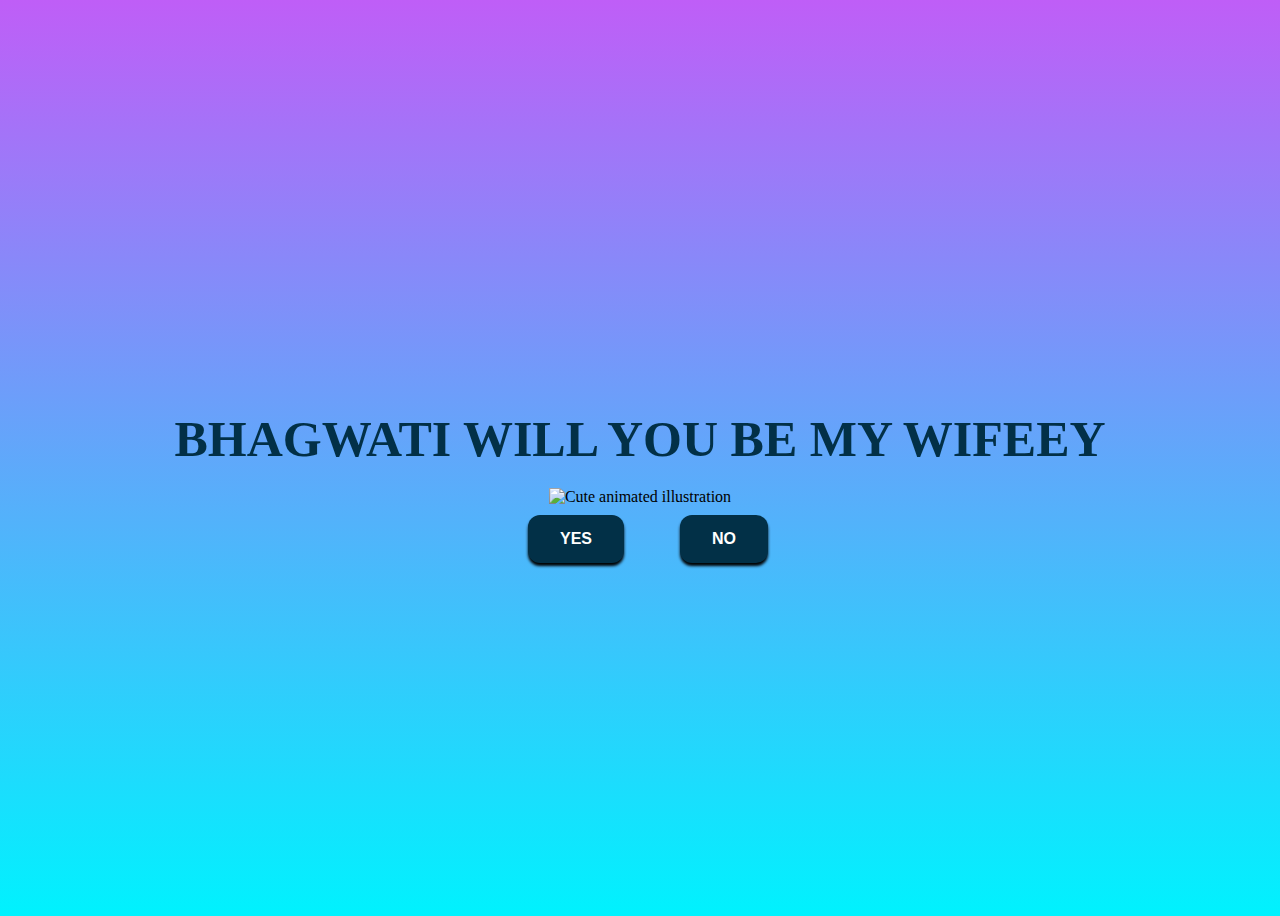
==== index.html @ a406c45e "first commit" ====
<!DOCTYPE html>
<html lang="en">
  <head>
    <link rel="stylesheet" href="style.css" />
  </head>
  <body>
    <div class="container">
      <div>
        <h5 class="header_text">BHAGWATI WILL YOU BE MY WIFEEY   </h5>
      </div>
      <div class="gif_container">
        <img
          src="https://media.tenor.com/OfZUblBlXH4AAAAi/tkthao219-bubududu.gif"
          alt="Cute animated illustration"
        />
      </div>
      <div class="buttons">
        <button class="btn" id="yesButton" onclick="nextPage()">YES</button>
        <button
          class="btn"
          id="noButton"
          onmouseover="moveButton()"
          onclick="moveButton()"
        >
          NO 
        </button>

        <script>
          function nextPage() {
            window.location.href = "index2.html";
          }

          function moveButton() {
            var x =
              Math.random() *
              (window.innerWidth -
                document.getElementById("noButton").offsetWidth);
            var y =
              Math.random() *
              (window.innerHeight -
                document.getElementById("noButton").offsetHeight);
            document.getElementById("noButton").style.left = `${x}px`;
            document.getElementById("noButton").style.top = `${y}px`;
          }
        </script>
      </div>
    </div>
  </body>
</html>
---- style.css ----
body {
    display: flex;
    justify-content: center;
    align-items: center;
    height: 100vh;
    background: linear-gradient(#bf5ef7 , #00f2fe);
  }

  #noButton {
    position: absolute;
    margin-left: 150px;
    transition: 0.5s;
    margin-top: 30px;
  }

  #yesButton {
    position: absolute;
    margin-right: 150px;
    margin-top: 30px;
  }

  .header_text {
    font-family: "Nunito";
    font-size: 50px;
    font-weight: bold;

    text-align: center;
    margin-top: 20px;
    margin-bottom: 20px;
    color: #023047;
  }

  .text {
    font-family: "Nunito";
    font-size: 25px;
    font-weight: bold;
    color: white;
    text-align: center;
    margin-top: 20px;
    margin-bottom: 0px;
  }

  .buttons {
    display: flex;
    flex-direction: row;
    justify-content: center;
    align-items: center;
    margin-top: 20px;
    margin-left: 20px;
  }

  .btn {
    background-color: #023047;
    color: white;
    font-weight: 600;
    padding: 15px 32px;
    text-align: center;
    display: inline-block;
    font-size: 16px;
    margin: 4px 2px;
    cursor: pointer;
    border: none;
    border-radius: 12px;
    transition: background-color 0.3s ease;
    box-shadow: 0 3px 3px black;
  }

  .btn:hover {
    background-color: #ffffff;
    color: #017cff;
  }

  .gif_container {
    display: flex;
    justify-content: center;
    align-items: center;
  }
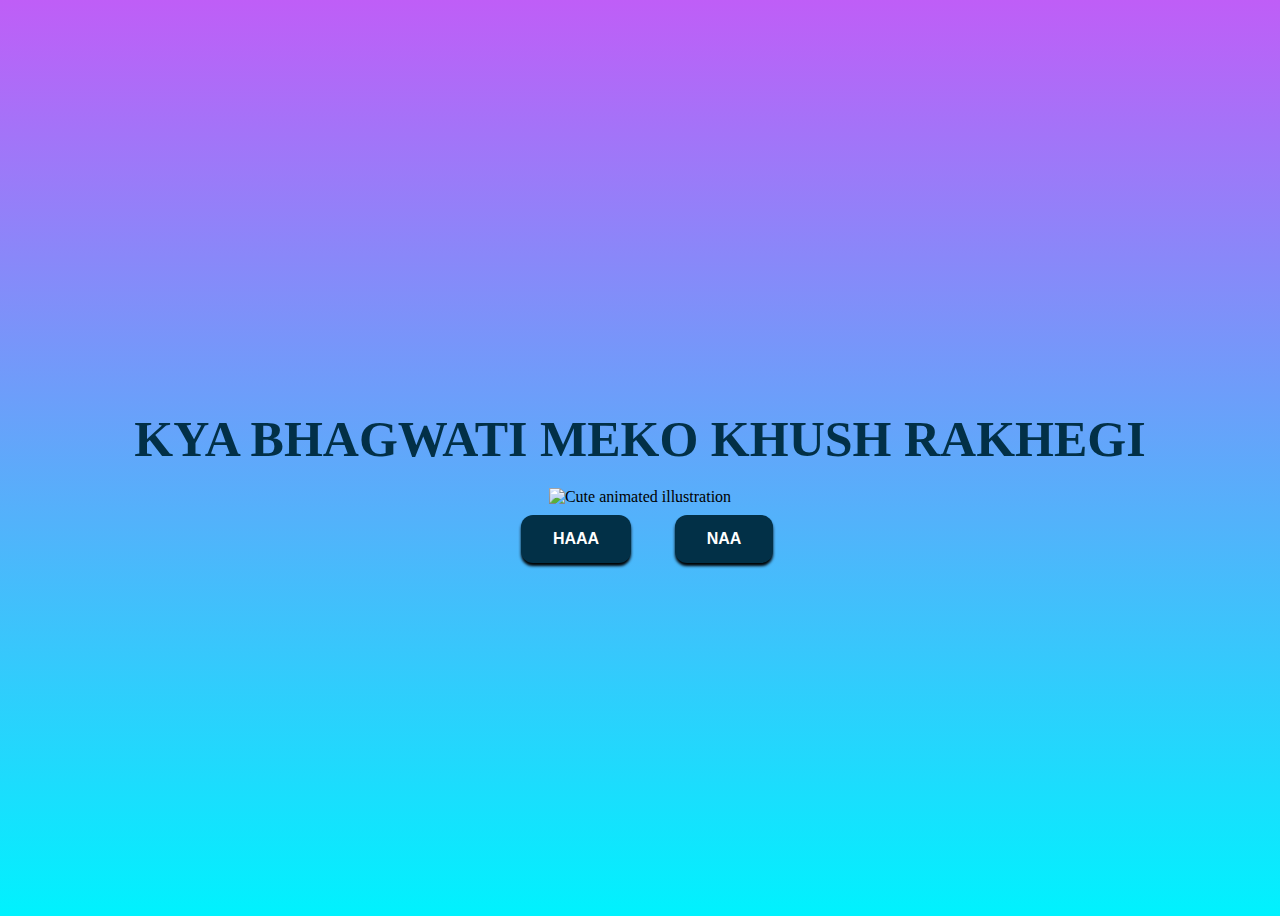
==== commit e0dfead3: "I CHANGES NAME AND OTHERS" ====
--- a/index.html
+++ b/index.html
@@ -6,7 +6,7 @@
   <body>
     <div class="container">
       <div>
-        <h5 class="header_text">BHAGWATI WILL YOU BE MY WIFEEY   </h5>
+        <h5 class="header_text">KYA BHAGWATI MEKO KHUSH RAKHEGI   </h5>
       </div>
       <div class="gif_container">
         <img
@@ -15,14 +15,14 @@
         />
       </div>
       <div class="buttons">
-        <button class="btn" id="yesButton" onclick="nextPage()">YES</button>
+        <button class="btn" id="yesButton" onclick="nextPage()">HAAA</button>
         <button
           class="btn"
           id="noButton"
           onmouseover="moveButton()"
           onclick="moveButton()"
         >
-          NO 
+          NAA
         </button>
 
         <script>
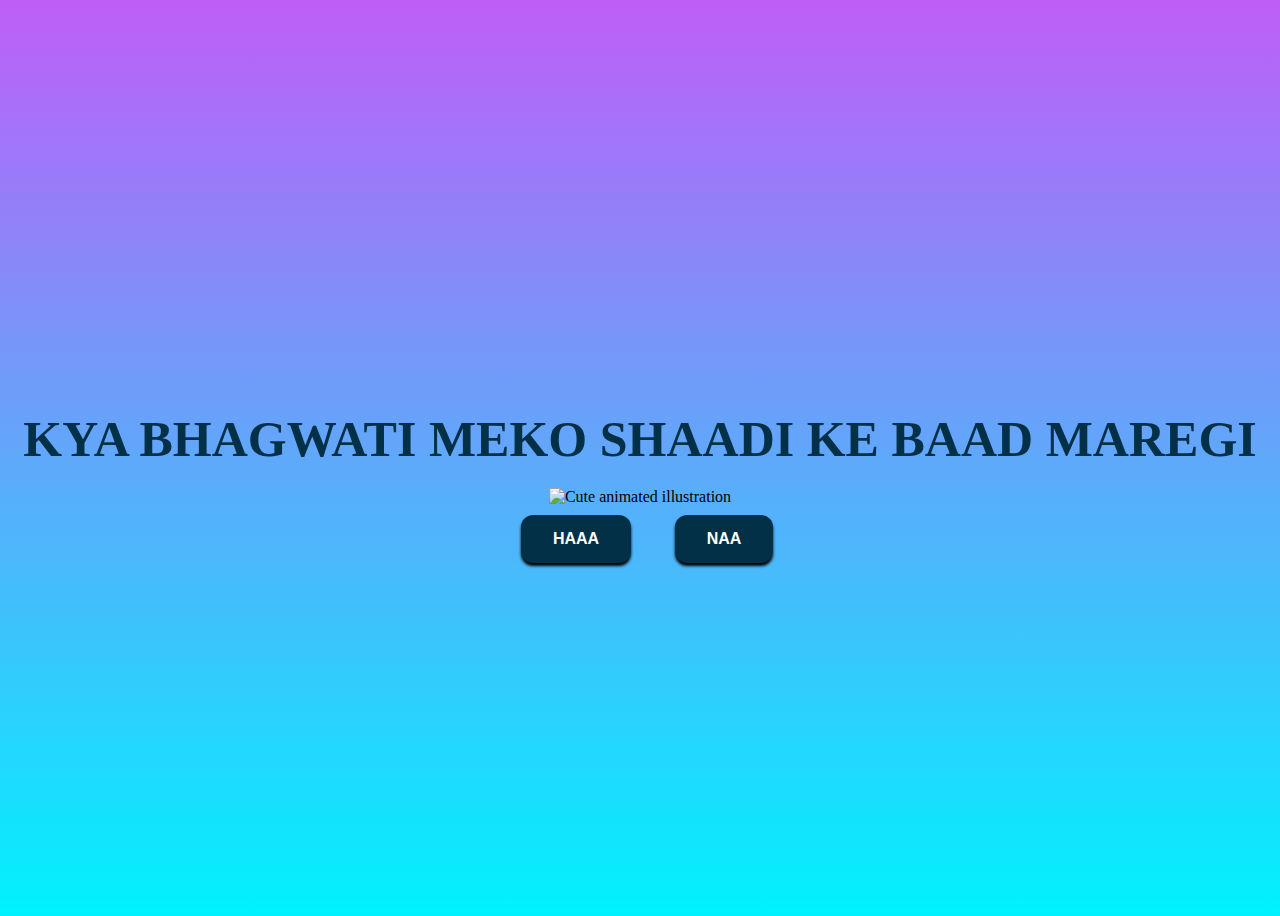
==== commit e98acd1e: "NOTHNG" ====
--- a/index.html
+++ b/index.html
@@ -6,7 +6,7 @@
   <body>
     <div class="container">
       <div>
-        <h5 class="header_text">KYA BHAGWATI MEKO KHUSH RAKHEGI   </h5>
+        <h5 class="header_text">KYA BHAGWATI MEKO SHAADI KE BAAD MAREGI </h5>
       </div>
       <div class="gif_container">
         <img
